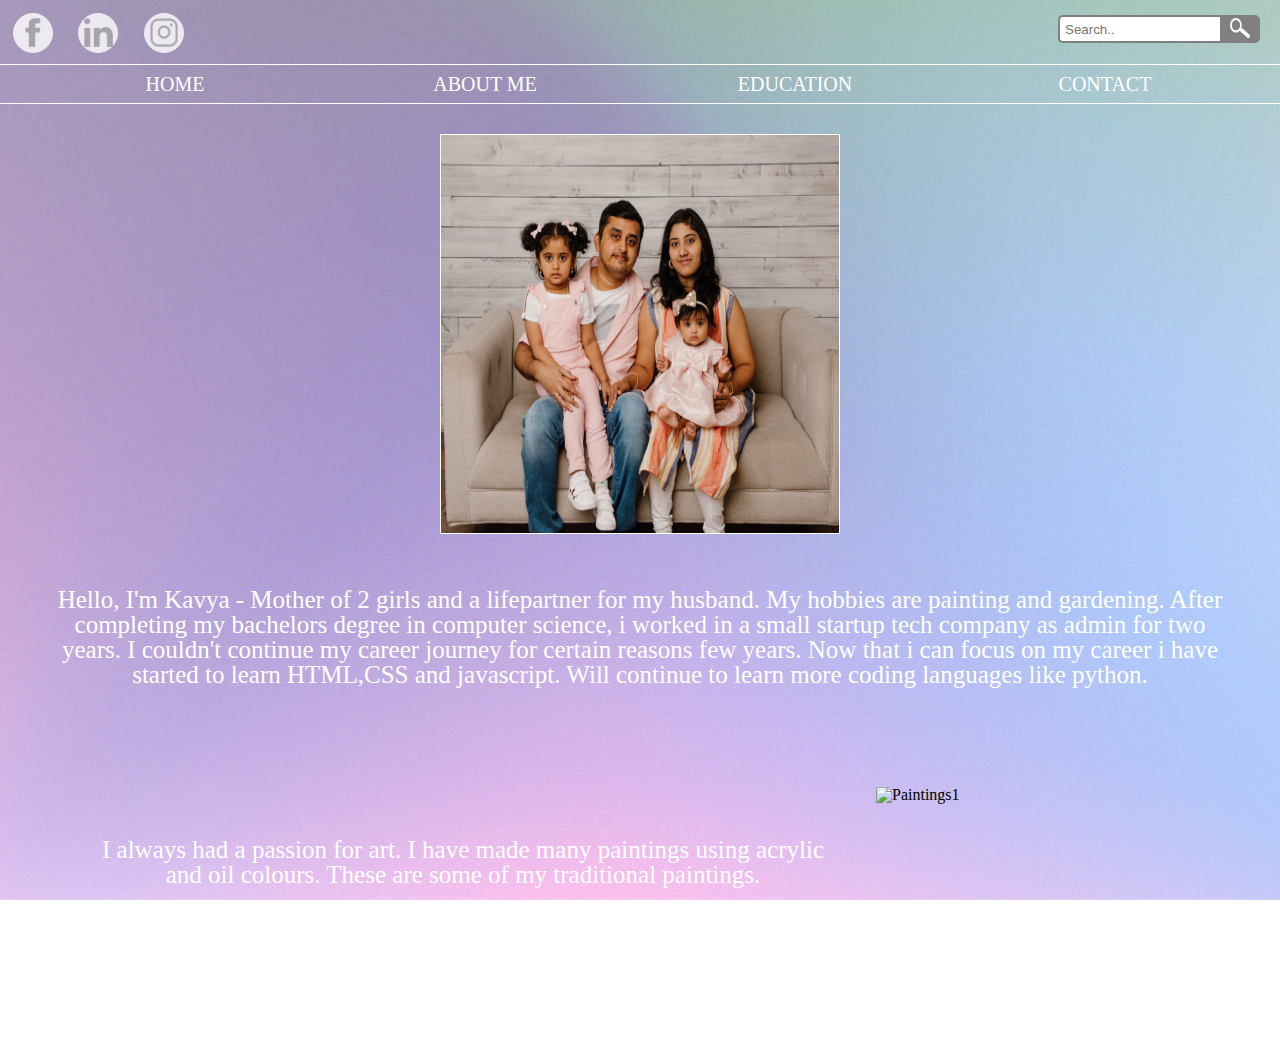
==== about.html @ 7d5667b6 "Add files via upload" ====
<!DOCTYPE html>
<html lang="en">
  <head>
    <meta charset="UTF-8" />
    <meta http-equiv="X-UA-Compatible" content="IE=edge" />
    <meta name="viewport" content="width=device-width, initial-scale=1.0" />
    <title>Portfolio</title>
    <link rel="stylesheet" href="reset.css" />
    <link rel="stylesheet" href="styles.css" />
  </head>
  <body>
    <header>
      <!--Social site icons-->
      <section style="display: flex; flex-direction: row;">
        <div style="width:50%;">
          <ul class="social-icon-block">
            <li class="icon-circles">
              <a
                aria-label="Monorovia Facebook"
                href="https://www.facebook.com/"
                target="_blank"
              >
                <img
                  class="icons"
                  src="1217141_fb_icon.png"
                />
              </a>
            </li>
            <li class="icon-circles">
              <a
                aria-label="Monorovia Linkedin"
                href="https://www.linkedin.com/in/kavya-nanthakumar/"
                target="_blank"
              >
                <img
                  class="icons"
                  src="1217173_linkedin_icon.png"
                />
              </a>
            </li>
            <li class="icon-circles">
              <a
                aria-label="Monorovia Instagram"
                href="https://www.instagram.com"
                target="_blank"
              >
                <img
                  class="icons"
                  src="1217174_instagram_icon.png"
                />
              </a>
            </li>
          </ul>
        </div>
        <div style="width: 50%; float: right;">
            <div style="display:flex; justify-content: end; position:relative; width: auto; padding-top: 15px; margin-right: 20px;">
            <input type="text" class="search-text" placeholder="Search..">
              <button type="submit" class="search-button">
                <img src="search-icon.png" alt="search-icon" class="search-icon">
              </button>
            </div>
          </div>
      </section>
    </header>
    <!--Navigation Buttons-->
    <div id="main-nav" class="main-nav">
      <div class="nav-item"><a href="index.html" class="nav-name">HOME</a></div>
      <div class="nav-item">
        <a href="about.html" class="nav-name">ABOUT ME</a>
      </div>
      <div class="nav-item">
        <a href="education.html" class="nav-name">EDUCATION</a>
      </div>
      <div class="nav-item">
        <a href="contact.html" class="nav-name">CONTACT</a>
      </div>
    </div>
    <!--Navigation Buttons - End-->
<!--Main Content-->

<div class="aboutme-container">
    <div class="aboutme-pic-container">
    <img  class="aboutme-pic"
    src="familypic.jpg"
    alt="Kavya Profile Picture"
  />
    </div>
    <div class="aboutme-text-container" >
        <p class="aboutme-text" >
            Hello, I'm Kavya - Mother of 2 girls and a lifepartner for my husband. My hobbies are painting and gardening.
After completing my bachelors degree in computer science, i worked in a small startup tech company as admin for two years.
 I couldn't continue my career journey for certain reasons few years. Now that i can focus on my career i have started to learn HTML,CSS and javascript.
 Will continue to learn more coding languages like python.<!--   When i was looking for a job i came across my husband working on salesforce platform.
  I really got interested in that CRM tool and started exploring more about it. Now i have started to learn salesforce using 
  their trailhead learning platform. I noticed many html tags and javascripts used in salesforce.
  To understand it better i learnt more about HTML, CSS and Javascipt. -->
        </p>
    </div>
</div>

<div class="painting-container">
    <div class="painting-text">
      I always had a passion for art. I have made many paintings using acrylic and oil colours.
       These are some of my traditional paintings.
    </div>
    <div class="marquee-text">
            <img style="width:100%; height:100%;" src="paintingscollage.png" alt="Paintings1">
            <!-- <img class="para" id="para" src="artcollage.png" alt="Paintings1"> -->
    </div>
</div>
    <!-- <script type="text/javascript" src="marquee.js"></script> -->
    <!--Footer-->
     <div class="footer">
      <div class="footer-text">
        <h1>&copy; 2023 Kavya Nanthakumar</h1>
      </div>
      <div style="width: 25%; font-size: 15px">
        <h1>PHONE</h1>
        <p>123-456-7890</p>
      </div>
      <div style="width: 25%; font-size: 15px">
        <h1>EMAIL</h1>
        <p>hello@gmail.com</p>
      </div>
    </div>
  </body>
</html>
---- styles.css ----
body {
  margin: 0;
  background-image: url(pinkbackground.png);
  background-attachment: fixed;
  background-position: center;
  background-repeat: no-repeat;
  background-size: cover;
  font-family: Georgia, 'Times New Roman', Times, serif;
}

header {
  /* background-color: rgb(250, 202, 243); */
  margin: 0;
  height: 5vmax;
}

div {
  display: block;
}


/*Social Icons*/
.icon-circles {
  margin: 1vw;
  background-color: #ffffff;
  opacity: 0.8;
  border: 1px solid #fff;
  border-radius: 50%;
  width: 40px;
  height: 40px;
  text-align: center;
  padding-top: 4px;
}

.icon-circles:hover {
  transform: scale(1.5);
  transition: 1s;
}

.social-icon-block {
  display: flex;
  flex-flow: row;
  align-items: center;
}

.icons {
  width: 1.8em;
}

/*End of social icons*/
.logo {
  width:200px;
  height:50px;
}

/*Navigation bar*/
.main-nav {
  display: flex;
  justify-content: space-between;
  align-items: center;
  border-top: 1px solid #ffffff;
  border-bottom: 1px solid #ffffff;
  clear: both;
  height: 40px;
  padding: 0px 20px;
  box-sizing: border-box;
  text-shadow: #000000;
}

.nav-item {
  width: 100%;
  position: sticky;
  text-align: center;
}

.nav-name {
  color: #ffffff;
  text-decoration: none;
  text-align: center;
  font-size: 20px;
  font-family: 'open sauce';
  /* font-weight: bold;  */
}

.nav-name:hover {
  font-size: 1.5em;
  transition: 1s;
  color: rgb(248, 247, 211);
}

/*End of navigation bar*/

.blank-space {
  content: " ";
  display: table;
  padding: 2em;
}

.search-text{
    width: 150px;
    border: 2px solid #808080;
    border-right: none;
    padding: 5px;
    height: 14px;
    border-radius: 5px 0 0 5px;
    outline: none;
    color: #9DBFAF;
}

.search-text:hover{
  background-color: rgb(250, 202, 243);
  transform: scale(1);
  transition: 0.5s;
}
.search-button{
  width: 40px;
  height: 28px;
  border: 0.5px solid #808080;
  background: #808080;
  text-align: center;
  color: #fff;
  border-radius: 0 5px 5px 0;
  cursor: pointer;
  font-size: 10px;
}

.search-icon{
  width: 20px;
  height: 20px;
}
.main-section {
  display: flex;
  flex-direction: row;
  font-family: 'open sauce';
  margin: 30px 30px 30px 30px;
  /* background-color: rgb(250, 202, 243); */
}

.main-section-text-container{
  width: 50%;
  height: 50%;
  padding: 20px 20px 20px 20px;
  text-align: center;
  margin-top: 40px;
}

.main-section-fname{
  font-size: 50px;
  color:#ffffff;
  font-weight: bold;
  font-family: Impact, Haettenschweiler, 'Arial Narrow Bold', sans-serif;
}

.main-section-lname{
  margin-bottom:30px;
  font-size: 50px;
  color:#ffffff;
  font-weight: bold;
  font-family: Impact, Haettenschweiler, 'Arial Narrow Bold', sans-serif;
}

.aboutme-pic
{
  width:400px;
  height:400px;
  text-align: center;
  border: 1px solid #ffffff;
}

.aboutme-pic-container{
  text-align: center;
  padding-top: 30px; 
}
.aboutme-container{
  display:flex;
  flex-direction:column;
}
.aboutme-text-container
{
  text-align: center;
  padding: 50px 50px 50px 50px;
}
.aboutme-text
{
  color: #ffffff;
  font-family: 'open sauce';
  font-size: 25px;
  text-align: center;
}
.painting-container{
  display: flex;
  flex-direction: row;
  margin: 50px 50px 50px 50px;
}
.painting-text{
  padding: 50px 50px 50px 50px;
  width:70%;
  text-align: center;
  color: #ffffff;
  font-family: 'open sauce';
  font-size: 25px;
}




/* Marquee styling */
.marquee-text {
  display: flex;
  align-items: center;
  justify-items: center;
  position: relative;
  overflow: hidden;
  width: 30%;
}

.para {
  color: rgb(244, 239, 239);
  font-weight: bold;
  white-space: nowrap;
  clear: both;
  /* float: left; */
  width: 200px;
  height:200px;
}

.edu-flex{
    display: flex;
    flex-wrap: wrap;
    justify-content: space-evenly;
    padding: 50px 50px 50px 50px;
    margin-bottom: 100px;
}

.edu-slate{
  box-shadow: 0 4px 8px 0 rgba(250, 242, 242, 0.2);
  padding: 16px;
  text-align: center;
  color: grey;
  font-weight: bolder;
  font-size: larger;
  font-family: 'open sauce';
  background-color:rgb(202, 230, 246);
  border: 1px solid #ffffff;
  height: 300px;
}



/* Medium screens */
@media all and (max-width: 800px) {
  .main-nav {
    /* When on medium sized screens, we center it by evenly distributing empty space around items */
    justify-content: space-around;
  }

  .main-section {
    flex-direction:column;
  }
  .profilepic{
    width:50%;
  }
  .search-icon{
    width: 20px;
    height: 20px;
  }
}

/* Small screens */
@media all and (max-width: 500px) {
  .main-nav {
    /* On small screens, we are no longer using row direction but column */
    flex-direction: column;
    justify-content: space-around;
    border:none;
  }
  .main-section {
    flex-direction:column;
  }
  .profilepic{
  width:50%;
  }
  .search-icon{
    width: 20px;
    height: 20px;
  }
}

.profilepic-container{
  padding: 20px 20px 20px 20px;
  width:50%;
  text-align: center;
}

.profilepic{
  width: 55%;
  border-bottom-right-radius: 50px;
  border-top-left-radius: 50px; 
  border-top-right-radius: 20px;
  border-bottom-left-radius: 20px;
}

.smalltext {
  font-family: open sauce;
  font-size: 20px;
  color: #ffffff;
}

.image-button{
    color: #ffffff;
    font-family: open sauce;
    text-transform: none;
    letter-spacing: .05em;
    font-size: 1rem;
    line-height: 1 !important;
    background: transparent;
    border: 1px solid;
    border-color: #ffffff;
    padding: 20px 20px 20px 20px;
    text-decoration: none;
}

.image-button:hover{
    transition: .6s;
    transform: translatez(0);
    border: 1px solid;
    background-color:rgb(250, 202, 243);
}

.footer{
  display:flex;
  flex-direction: row;
  font-size:20px;
  color: #ffffff;
  /* background-color:rgb(250, 202, 243); */
  padding: 20px 20px 20px 20px;
  border-top: 1px solid #ffffff;
  font-family: 'open sauce';
}

.footer-text{
  width: 50%;
  color: #ffffff;
  text-align: center;
  font-family: 'open sauce';
  font-size: 15px;
}
/* Contact Form */
.form {
  display: flex;
  justify-content: center;
  flex-direction: column;
}

.maincontent {
  display: flex;
  flex-wrap: wrap;
  justify-content: center;
  margin-top: 20px;
  margin-bottom: 30px;
  padding-top: 20px;
}

.connect {
  padding-top: 20px;
  text-align: center;
  color: rgb(248, 247, 211);
  font-size: 50px;
  justify-content: center;
  text-shadow: 2px 2px 4px #000000;
  font-family: Impact, Haettenschweiler, 'Arial Narrow Bold', sans-serif;
}

.contact-container {
  display: flex;
  justify-content: center;
  border-radius: 5px;
  /* background-color: #eec2f6; */
  background-color: #fbe0f8;
  padding: 30px;
  font-family: 'Fjalla One', serif;
  margin: 10px 10px 10px 10px;
  width: 500px;
}

.contact-form---field {
  height: 1em;
  padding: 20px 20px;
  background-color: #ffffff;
  font-family: 'Open Sans', sans-serif;
  color: #f8cb74;
  font-size: 20px;
  margin: 20px 20px 20px 20px;
  /* width: 100%; */
  border-style: solid;
  border-color: #a6a6a6;
  box-shadow: rgba(107, 107, 107, 0.35) 0px 5px 15px;
}

.contact-form---field-textarea {
  height: 3em;
  padding: 20px 20px;
  background-color: #ffffff;
  font-family: 'Open Sans', sans-serif;
  color: #f8cb74;
  font-size: 20px;
  margin: 20px 20px 20px 20px;
  /* width: 100%; */
  border-style: solid;
  border-color: #a6a6a6;
  box-shadow: rgba(107, 107, 107, 0.35) 0px 5px 15px;
}

.button {
  color: #030303;
  background-image: linear-gradient(to bottom, rgb(250, 241, 249), rgb(236, 166, 243));
  border: 100vmax;
  border-radius: 5px;
  padding: 15px 15px 15px 15px;
  text-align: center;
  font-size: 16px;
  margin: 20px 20px 20px 20px;
  cursor: pointer;
  text-decoration: none;
  box-shadow: rgba(107, 107, 107, 0.35) 0px 5px 15px;
}

.button:hover {
  transform: scale(1.1);
  transition: 0.5s;
}

/* End of Contact Form */
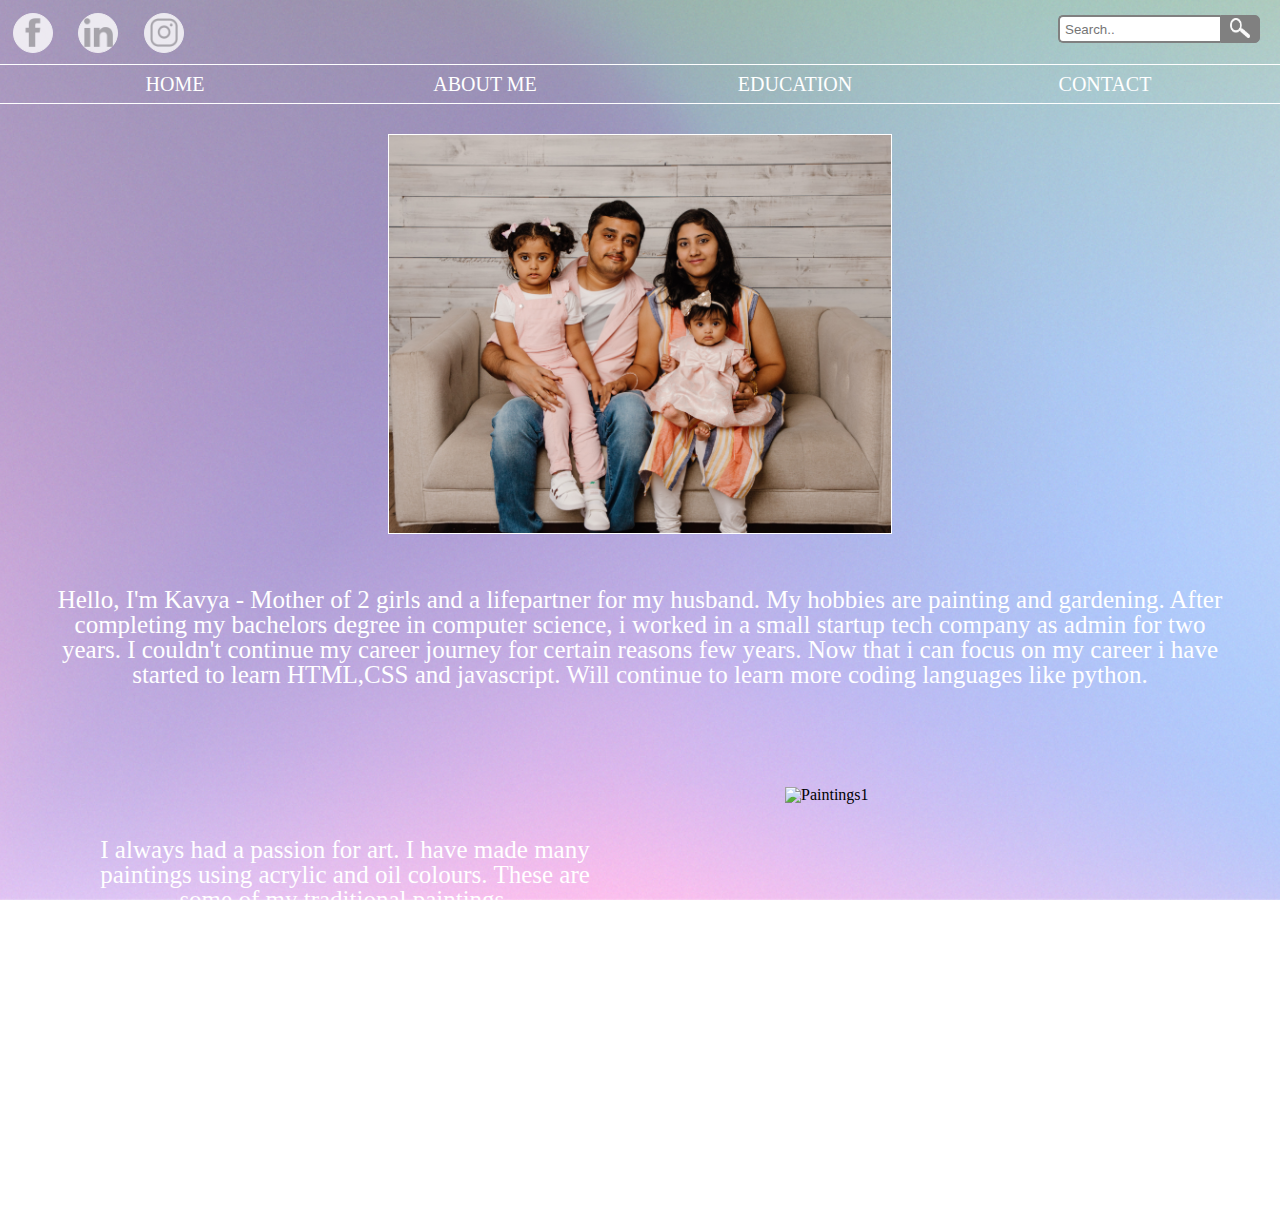
==== commit eff5ebf9: "Add files via upload" ====
--- a/about.html
+++ b/about.html
@@ -104,7 +104,7 @@
        These are some of my traditional paintings.
     </div>
     <div class="marquee-text">
-            <img style="width:100%; height:100%;" src="paintingscollage.png" alt="Paintings1">
+            <img class="painting" src="paintingscollage.png" alt="Paintings1">
             <!-- <img class="para" id="para" src="artcollage.png" alt="Paintings1"> -->
     </div>
 </div>
--- a/styles.css
+++ b/styles.css
@@ -85,7 +85,8 @@
 .nav-name:hover {
   font-size: 1.5em;
   transition: 1s;
-  color: rgb(248, 247, 211);
+  color: #f6f267;
+  /* color: rgb(248, 247, 211); */
 }
 
 /*End of navigation bar*/
@@ -161,7 +162,7 @@
 
 .aboutme-pic
 {
-  width:400px;
+  /* width:400px; */
   height:400px;
   text-align: center;
   border: 1px solid #ffffff;
@@ -187,31 +188,13 @@
   font-size: 25px;
   text-align: center;
 }
-.painting-container{
-  display: flex;
-  flex-direction: row;
-  margin: 50px 50px 50px 50px;
-}
-.painting-text{
-  padding: 50px 50px 50px 50px;
-  width:70%;
-  text-align: center;
-  color: #ffffff;
-  font-family: 'open sauce';
-  font-size: 25px;
-}
-
-
-
 
 /* Marquee styling */
 .marquee-text {
   display: flex;
-  align-items: center;
-  justify-items: center;
-  position: relative;
-  overflow: hidden;
-  width: 30%;
+  justify-content: center;
+  width: 50%;
+  /* width: 30%; */
 }
 
 .para {
@@ -224,6 +207,25 @@
   height:200px;
 }
 
+.painting{
+  width:300px; 
+  height:300px;
+}
+
+.painting-container{
+  display: flex;
+  flex-direction: row;
+  margin: 50px 50px 50px 50px;
+}
+.painting-text{
+  padding: 50px 50px 50px 50px;
+  width:50%;
+  text-align: center;
+  color: #ffffff;
+  font-family: 'open sauce';
+  font-size: 25px;
+}
+
 .edu-flex{
     display: flex;
     flex-wrap: wrap;
@@ -243,57 +245,18 @@
   background-color:rgb(202, 230, 246);
   border: 1px solid #ffffff;
   height: 300px;
-}
-
-
-
-/* Medium screens */
-@media all and (max-width: 800px) {
-  .main-nav {
-    /* When on medium sized screens, we center it by evenly distributing empty space around items */
-    justify-content: space-around;
-  }
-
-  .main-section {
-    flex-direction:column;
-  }
-  .profilepic{
-    width:50%;
-  }
-  .search-icon{
-    width: 20px;
-    height: 20px;
-  }
-}
-
-/* Small screens */
-@media all and (max-width: 500px) {
-  .main-nav {
-    /* On small screens, we are no longer using row direction but column */
-    flex-direction: column;
-    justify-content: space-around;
-    border:none;
-  }
-  .main-section {
-    flex-direction:column;
-  }
-  .profilepic{
-  width:50%;
-  }
-  .search-icon{
-    width: 20px;
-    height: 20px;
-  }
+  width: 30%;
+  word-wrap: break-word;
 }
 
 .profilepic-container{
+  width: 50%;
   padding: 20px 20px 20px 20px;
-  width:50%;
   text-align: center;
 }
 
 .profilepic{
-  width: 55%;
+  width: 60%;
   border-bottom-right-radius: 50px;
   border-top-left-radius: 50px; 
   border-top-right-radius: 20px;
@@ -381,6 +344,8 @@
   font-family: 'Fjalla One', serif;
   margin: 10px 10px 10px 10px;
   width: 500px;
+  box-shadow: #868586 0px 5px 15px 0px;
+  /* box-shadow: rgba(250, 211, 250, 0.35) 0px 5px 15px; */
 }
 
 .contact-form---field {
@@ -406,8 +371,7 @@
   font-size: 20px;
   margin: 20px 20px 20px 20px;
   /* width: 100%; */
-  border-style: solid;
-  border-color: #a6a6a6;
+  border: 1px solid #a6a6a6;
   box-shadow: rgba(107, 107, 107, 0.35) 0px 5px 15px;
 }
 
@@ -429,5 +393,83 @@
   transform: scale(1.1);
   transition: 0.5s;
 }
-
-/* End of Contact Form */+/* End of Contact Form */
+
+/* Medium screens */
+@media all and (max-width: 800px) {
+  .main-nav {
+    flex-direction: column;
+    justify-content: space-around;
+    border:none;
+    margin-top: 50px;
+  }
+
+  .main-section {
+    flex-direction:column;
+    width: 100%;
+  }
+  .main-section-text-container{
+    width: auto;
+    margin-right: 50px;
+  }
+
+ .profilepic-container{
+  text-align: center;
+ }
+ .profilepic{
+  display: none;
+ }
+  .search-icon{
+    width: 20px;
+    height: 20px;
+  }
+
+}
+/* Small screens */
+@media all and (max-width: 500px) {
+  .main-nav {
+    flex-direction: column;
+    justify-content: space-around;
+    border:none;
+    margin-top: 50px;
+  }
+
+  .main-section {
+    flex-direction:column;
+    width: 100%;
+  }
+  .main-section-text-container{
+    width: auto;
+    margin-right: 50px;
+  }
+
+ .profilepic-container{
+  text-align: center;
+ }
+ .profilepic{
+  display: none;
+ }
+  .search-icon{
+    width: 20px;
+    height: 20px;
+  }
+
+  .aboutme-pic-container{
+    padding: 20px 20px 20px 20px;
+  }
+  .aboutme-pic{
+    width: 300px;
+    height: 300px;
+    margin: 20px 20px 20px 20px;
+  }
+  .painting-container{
+    flex-direction: column;
+  }
+  .painting-text{
+    width:auto;
+  }
+ .marquee-text{
+  width:auto;
+ }
+}
+/*End of Media Queries*/